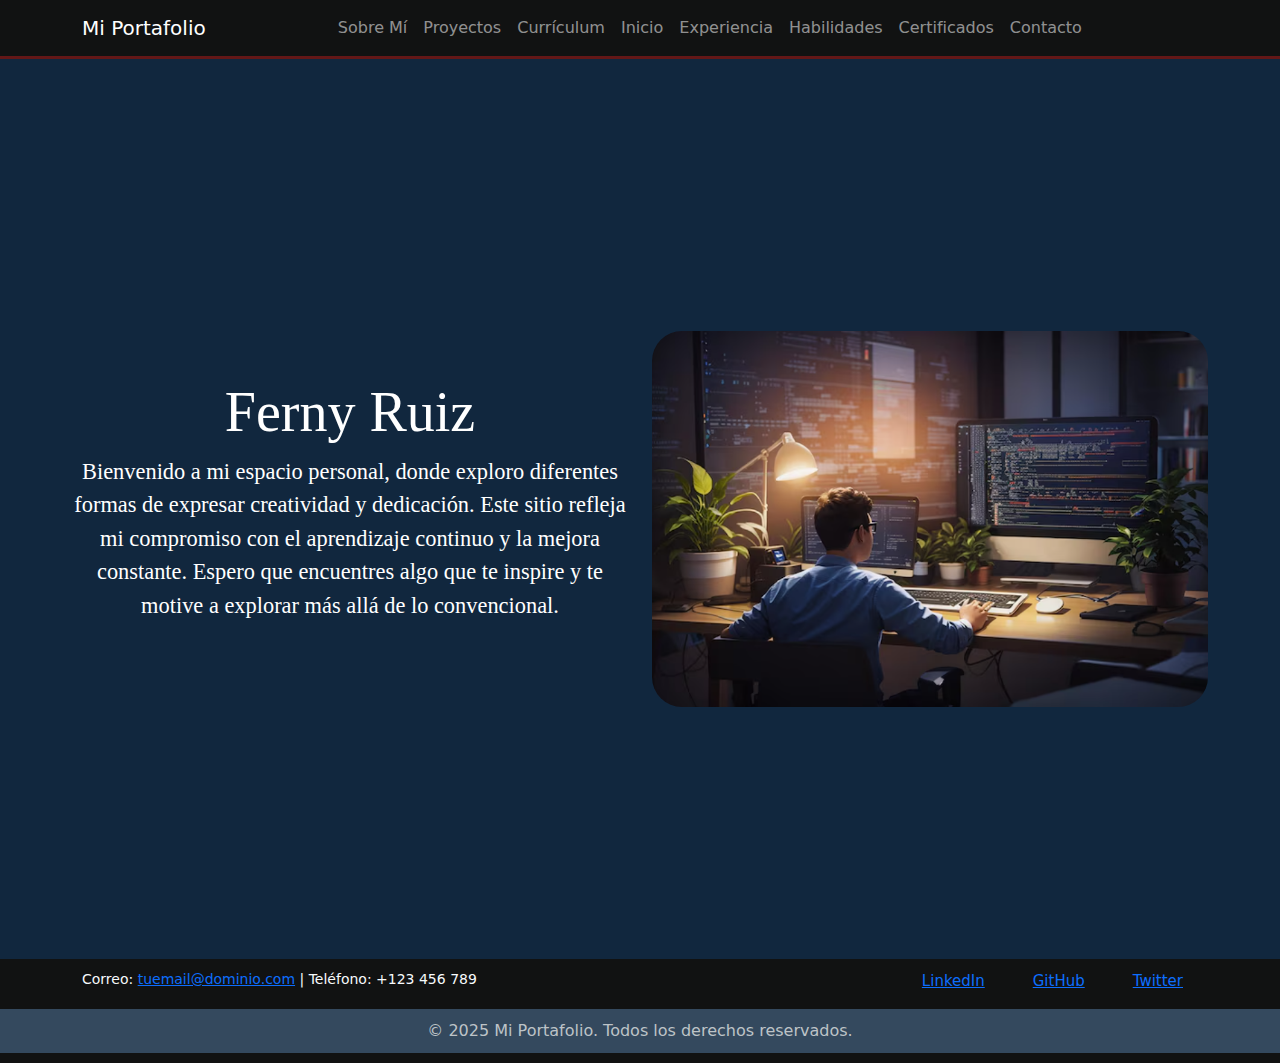
==== index.html @ 7714d7a0 "primeros cambios" ====
<!DOCTYPE html>
<html lang="es">
  <head>
    <meta charset="UTF-8" />
    <meta name="viewport" content="width=device-width, initial-scale=1.0" />
    <link rel="stylesheet" href="style.css" />
    <link
      href="https://cdn.jsdelivr.net/npm/bootstrap@5.3.0/dist/css/bootstrap.min.css"
      rel="stylesheet"
    />
    <script src="https://cdn.jsdelivr.net/npm/@popperjs/core@2.11.6/dist/umd/popper.min.js"></script>
    <script src="https://cdn.jsdelivr.net/npm/bootstrap@5.3.0-alpha1/dist/js/bootstrap.min.js"></script>

    <title>Portafolio Web</title>
  </head>

  <body>
    <main>
      <!-- Encabezado -->
      <header>
        <!-- Sección de la barra de navegación utilizando Bootstrap -->
        <nav class="navbar navbar-expand-lg navbar-dark custom__navbar">
          <div class="container">
            <a class="navbar-brand" href="index.html">Mi Portafolio</a>

            <!-- Botón de hamburguesa para dispositivos móviles y llamadas por id -->
            <button
              class="navbar-toggler"
              type="button"
              data-bs-toggle="collapse"
              data-bs-target="#navbarNav"
            >
              <span class="navbar-toggler-icon"></span>
            </button>
            <div class="collapse navbar-collapse" id="navbarNav">
              <ul class="navbar-nav ms-auto justify-content-center w-100">
                <li class="nav-item">
                  <a class="nav-link" href="sobremi.html">Sobre Mí</a>
                </li>

                <li class="nav-item">
                  <a class="nav-link" href="proyectos.html">Proyectos</a>
                </li>

                <li class="nav-item">
                  <a class="nav-link" href="curriculum.html">Currículum</a>
                </li>

                <li class="nav-item">
                  <a class="nav-link" href="index.html">Inicio</a>
                </li>

                <li class="nav-item">
                  <a class="nav-link" href="experiencia.html">Experiencia</a>
                </li>

                <li class="nav-item">
                  <a class="nav-link" href="habilidades.html">Habilidades</a>
                </li>

                <li class="nav-item">
                  <a class="nav-link" href="certificados.html">Certificados</a>
                </li>

                <li class="nav-item">
                  <a class="nav-link" href="contacto.html">Contacto</a>
                </li>
              </ul>
            </div>
          </div>
        </nav>
      </header>

      <!-- Imagen y texto pagina principal-->
      <div class="entrada-contenido">
        <div class="row w-100">
          <div class="entrada__contenido__nombre__texto col-lg-6 text-center flex-column">
            <h1 class="custom__h1 display-4" id="titulo__Paginaprincipal">
              Ferny Ruiz
            </h1>
            <p class="texto__parrafo" id="parrafo__Paginaprincipal">
              Bienvenido a mi espacio personal, donde exploro diferentes formas
              de expresar creatividad y dedicación. Este sitio refleja mi
              compromiso con el aprendizaje continuo y la mejora constante.
              Espero que encuentres algo que te inspire y te motive a explorar
              más allá de lo convencional.
            </p>
          </div>

          <div class="entrada__contenido__imagen col-lg-6">
            <img
              src="assets/imagen principal.png"
              class="imagen__principal"
              id="imagen__Paginaprincipal"
              alt="Imagen descriptiva"
            />
          </div>
        </div>
      </div>

      <footer class="footer__principal">
        <div class="container">
          <div class="row">
            <div class="col-md-6">
              <p class="contacto__informacion">
                Correo:
                <a href="mailto:tuemail@dominio.com">tuemail@dominio.com</a> |
                Teléfono: +123 456 789
              </p>
            </div>

            <!-- Sección de Redes Sociales -->
            <div class="col-md-6">
              <ul class="footer__social__ul">
                <li class="footer__social__iniciador__li">
                  <a
                    class="footer__red__social__a"
                    href="https://www.linkedin.com/in/tu-perfil/"
                    target="_blank"
                  >
                    <i class="footer__nombre__social"></i> LinkedIn
                  </a>
                </li>

                <li class="footer__social__iniciador__li">
                  <a
                    class="footer__red__social__a"
                    href="https://github.com/tu-perfil"
                    target="_blank"
                  >
                    <i class="footer__nombre__social"></i> GitHub
                  </a>
                </li>

                <li class="footer__social__iniciador__li">
                  <a
                    class="footer__red__social__a"
                    href="https://twitter.com/tu-perfil"
                    target="_blank"
                  >
                    <i class="footer__nombre__social"></i> Twitter
                  </a>
                </li>
              </ul>
            </div>
          </div>
        </div>

        <!-- Pie de página -->
        <div class="footer__boton text-center">
          <p class="footer__boton__p">
            &copy; 2025 Mi Portafolio. Todos los derechos reservados.
          </p>
        </div>
      </footer>
    </main>

    <script src="app.js" defer></script>
  </body>
</html>
---- style.css ----
@import url('https://fonts.googleapis.com/css2?family=Roboto:wght@400;700&display=swap');
/* Variables globales */
:root {
  --color-primario: #1d282f;
  --color-secundario: #007bff;
  --color-terciario: #11273e; /* centro de páginas, Color principal */
  --color-Cuarterio: #111212; /* Navbar y footer */
  --color-fondo: #f8f9fa;
  --color-texto: #f6f7f9;
  --color-texto-secundario: #0f1e2c;
  --color-blanco: #ffffff;
  --color-bordes: #dee2e6;

 
}
*{
  margin: 0;
  padding: 0;
}

/* 🔹 Navbar */
.custom__navbar {
  background-color: var(--color-Cuarterio); /* Color de fondo Navvar */
  padding: 1rem 0.5rem;
  border-bottom: 3px solid #631717; /* Línea decorativa */
}

/* Sección principal de página web*/
.entrada-contenido {
  background-color: var(--color-terciario);
  height: 100vh; /* Esto asegura que ocupe toda la altura de la ventana */
  display: flex;
  align-items: center; /* Centra el contenido verticalmente */
  justify-content: center; /* Centra el contenido horizontalmente font-family: "Noto Serif", serif;*/
}
.texto__parrafo {
  color: var(--color-blanco);
  font-family: "Noto Serif", serif;
  font-size: 1.2rem;
}
.custom__h1 {
  color: var(--color-blanco);
  font-family: "Noto Serif", serif;
}

.entrada__contenido__nombre__texto{
  display: flex;
  justify-content: center;
}

/* Imágenes adaptables pagina principal*/
.imagen__principal {
  width: 100%; /* La imagen abarca todo el ancho de su contenedor */
  /* height: 100%; La imagen abarca toda la altura de su contenedor */
  border-radius: 30px;
}

/* Sección javascript, transición Activación, se traen por id*/
#imagen__Paginaprincipal, #titulo__Paginaprincipal, #parrafo__Paginaprincipal {
  opacity: 0;  /* Elementos invisibles */
  transform: translateY(10px);  /* Desplazados hacia abajo */
}

/*@media(max-width: 767px){

}*/

/* Media Queries para pantallas grandes (tabletas y pantallas grandes no de escritorio) */
@media (min-width: 1201px) {
  /* Para pantallas grandes (mayores a 1200px) */

  .entrada-contenido {
    height: 100vh; /* Ocupa toda la altura de la ventana */
    padding: 60px; /* Espacio dentro del contenedor */
    display: flex;
    justify-content: center; /* Centra todo el contenido horizontalmente */
    align-items: center; /* Centra todo el contenido verticalmente */
  }

  .entrada__contenido__nombre__texto {
    width: 60%; /* El contenido de texto ocupa un 60% del ancho */
    text-align: center; /* Centra el texto */
  }

  .entrada__contenido__imagen {
    width: 60%; /* Ajusta la imagen para que ocupe el 60% del ancho */
    margin-top: 20px; /* Añade espacio encima de la imagen */
  }

  /* Ajuste de imágenes para pantallas grandes */
  .imagen__principal {
    border-radius: 30px; /* Aumenta el radio para bordes más redondeados */
    width: 100%; /* La imagen sigue ocupando el 100% del ancho disponible */
  }

  .texto__parrafo {
    font-size: 1.4rem; /* Aumenta el tamaño del texto para pantallas grandes */
  }

  .custom__h1 {
    font-size: 3rem; /* Aumenta el tamaño del título para pantallas grandes */
  }
}

/* 🔹 termina pagina principal */


/* 🔹 Sección de Inicio */
.seccion__inicio {
  padding: var(--seccion__espaciado) 0;
  background-color: var(--color-primario);
  color: var(--color-texto);
  text-align: center;
}

/* 🔹 Sección de Certificados */

.seccion__proyectos {
  background-color: var(
    --color-terciario
  ); /* Color de fondo (puedes cambiarlo) */
  width: 100vw; /* Ocupar todo el ancho de la pantalla */
  margin: 0;
  padding: 50px 0;
  min-height: auto; /* Mínimo 100% de la altura de la pantalla 50px 0 */
  
}
.seccion__proyectos .row {
  display: flex;
  justify-content: center;
  gap: 20px; /* Espacio entre tarjetas */
}
@media (min-width: 768px) {
  .seccion__proyectos .row {
    gap: 0; /* Quita el gap para que los 3 col-md-4 encajen perfectamente */
  }
}
.seccion__proyectos-titulo {
  text-align: center;
  color: var(--color-texto); /* Color del texto */
  font-size: 2rem; /* Tamaño de la letra */
  margin-bottom: 30px;
}
.seccion__proyectos-card {
  display: flex;
  justify-content: center;
}

.seccion__proyectos-card-content {
  border: 1px solid var(--color-bordes);
  transition: transform 0.3s ease;
  width: 100%; /* Asegura que las tarjetas mantengan el tamaño adecuado */
  max-width: 350px; /* Evita que se agranden demasiado */
}

.seccion__proyectos-card-content:hover {
  transform: scale(1.05);
}

.seccion-certificados {
  background-color: var(--color-terciario); /* Fondo de la sección */
  padding: 40px 20px; /* Espaciado para que no quede pegado */
  display: flex;
  justify-content: center; /* Centra el contenido si lo necesitas */
  margin-bottom: 0; /* Elimina el margen inferior */
}

/* Mantiene el diseño bonito del select */
.select__certificados {
  display: flex;
  align-items: center;
  gap: 12px;
  background: #ffffff; /* Fondo blanco para el select */
  padding: 10px 15px;
  border-radius: 8px;
  box-shadow: 2px 2px 10px rgba(0, 0, 0, 0.1);
  width: fit-content;
}

/* 🔹 Sección de Currículum */
.seccion__curriculum {
  padding: var(--seccion__espaciado) 0;
  background-color: var(--color-terciario);
  color: var(--color-texto);
  text-align: center;
}

/* 🔹 Sección Sobre Mí */
.seccion__sobre-mi {
  padding: var(--seccion__espaciado) 0;
  text-align: center;
}

/* 🔹 Sección de Contacto */
.seccion__contacto {
  padding: var(--seccion__espaciado) 0;
  text-align: center;
}
/* Sección de Experiencia Profesional */
.seccion__experiencia {
  width: 100%;
  margin: 0;
  padding: 20px; /* Puedes ajustar el padding a tu gusto */
  min-height: 100vh;
  box-sizing: border-box;
  background-color: var(--color-terciario);
}
.seccion__experiencia-titulo {
  text-align: center;
  color: var(--color-blanco);
  font-size: 2rem;
  margin-bottom: 20px;
}

.seccion__experiencia-contenedor {
  display: flex;
  flex-direction: column;
  gap: 20px;
}

.seccion__experiencia-item {
  background: var(--color-blanco);
  padding: 20px;
  border-left: 5px solid var(--color-secundario); /* Línea azul al costado */
  border-radius: 8px;
  box-shadow: 0px 4px 6px rgba(0, 0, 0, 0.1);
}

.seccion__experiencia-cargo {
  font-size: 1.3rem;
  font-weight: bold;
  color: var(--color-secundario);
}

.seccion__experiencia-fecha {
  font-size: 0.9rem;
  color: var(--color-texto-secundario);
  margin-bottom: 10px;
}

.seccion__experiencia-descripcion {
  font-size: 1rem;
  color: var(--color-texto-secundario);
}

/* Ajustes para móviles */
@media (max-width: 767px) {
  .seccion__experiencia {
    padding: 0 15px;
  }
}

/* Sección sobre mi*/
.titulo__resumen {
  text-align: center;
}

/* Sección curriculum*/
.seccion__curriculum {
  width: 100%; /* anchura */
  height: 100vh; /* altura */
  background-color: var(--color-terciario); /* color de fondo desde el root */
}
/*footer*/
/* Estilos generales del footer contacto y principal*/

.footer__principal{
  background-color: var(--color-Cuarterio); /* Fondo oscuro */
  padding: 10px 0;
}

.contacto__informacion{
  color: #f7fafc;
  font-size: 14px;
}

/* Estilos de los iconos */
.footer__social__ul{
  list-style-type: none;
  padding: 0;
  display: flex;
  justify-content: flex-end;
}

.footer__social__iniciador__li{
  margin: 0 15px;
}

.footer__red__social__a{
  margin-left: 10px;
  font-size: 15px;
}

.footer__red__social__a:hover {
  color: #3498db; /* Color azul al pasar el mouse */
}

.footer__nombre__social{
  margin-right: 8px;
}

/* Lista de copyrigth*/

.footer__boton{
  background-color: #34495e;
  padding: 10px 0;
}

.footer__boton__p{
  margin: 0;
  color: #bdc3c7;
}

/* Responsividad */
@media (max-width: 768px) {
  .footer__principal .row {
    text-align: center;
  }

  .footer__principal .col-md-6 {
    margin-bottom: 10px;
  }

  .footer__social__ul {
    justify-content: center;
  }
}
/* Estilo general para el formulario de contacto */
.form__contact {
  max-width: 600px; /* Tamaño máximo del formulario */
  margin: 20px auto; /* Centramos el formulario con un margen automático */
  padding: 20px; /* Espacio interno en el formulario */
  background-color: var(--color-primario); /* Color de fondo del formulario */
  border-radius: 8px; /* Bordes redondeados */
  box-shadow: 0 4px 8px rgba(0, 0, 0, 0.1); /* Sombra sutil para el formulario */
}
.modificacion_color {
  background-color: var(--color-terciario);
}
/* Estilo para los grupos dentro del formulario (cada campo) */
.form__group {
  margin-bottom: 20px; /* Espaciado entre los campos del formulario */
}

/* Estilo para las etiquetas de los campos */
.form__label {
  font-size: 1.1rem; /* Tamaño de fuente ligeramente mayor */
  font-weight: bold; /* Hacer las etiquetas en negrita */
  margin-bottom: 5px; /* Espaciado debajo de las etiquetas */
  display: block; /* Hacer que las etiquetas se muestren como bloques (una encima de la otra) */
  color: var(--color-blanco); /* Color blanco para el texto */
}

/* Estilo para los grupos dentro del formulario (cada campo) */
.form__group {
  margin-bottom: 20px; /* Espaciado entre los campos del formulario */
}

/* Estilo para las etiquetas de los campos */
.form__label {
  font-size: 1.1rem; /* Tamaño de fuente ligeramente mayor */
  font-weight: bold; /* Hacer las etiquetas en negrita */
  margin-bottom: 5px; /* Espaciado debajo de las etiquetas */
  display: block; /* Hacer que las etiquetas se muestren como bloques (una encima de la otra) */
  color: var(--color-blanco); /* Color blanco para el texto */
}

/* Estilo común para los campos de entrada (input y textarea) */
.form__input,
.form__textarea {
  width: 100%; /* Hacer los campos de entrada del 100% del ancho del contenedor */
  padding: 10px; /* Espaciado interno de los campos */
  font-size: 1rem; /* Tamaño de fuente para el texto */
  border: 1px solid #ccc; /* Borde de los campos */
  border-radius: 4px; /* Bordes redondeados */
  background-color: #fff; /* Color de fondo blanco para los campos */
  transition: border-color 0.3s ease; /* Efecto de transición al enfocar el campo */
}

/* Efecto de enfoque para los campos de entrada */
.form__input:focus,
.form__textarea:focus {
  border-color: #007bff; /* Cambiar el color del borde cuando el campo está enfocado */
  outline: none; /* Eliminar el borde por defecto del navegador */
}

/* Estilo para el botón de envío */
.form__btn {
  background-color: #007bff; /* Fondo azul para el botón */
  color: white; /* Texto blanco */
  padding: 10px 20px; /* Espaciado interno del botón */
  font-size: 1.1rem; /* Tamaño de fuente del botón */
  border: none; /* Sin borde por defecto */
  border-radius: 4px; /* Bordes redondeados */
  cursor: pointer; /* Cambiar el cursor a un puntero cuando se pasa sobre el botón */
  transition: background-color 0.3s ease; /* Transición suave para el cambio de color de fondo */
}

/* Efecto cuando el botón se pasa sobre él */
.form__btn:hover {
  background-color: #0056b3; /* Cambiar el color de fondo cuando se pasa el mouse por encima */
}

/* Media query para dispositivos pequeños (móviles) */
@media (max-width: 767px) {
  .form__contact {
    padding: 15px; /* Reducir el espacio interno en dispositivos móviles */
  }

  .form__label {
    font-size: 1rem; /* Reducir el tamaño de la fuente de las etiquetas */
  }

  .form__input,
  .form__textarea {
    font-size: 0.95rem; /* Reducir el tamaño de la fuente en los campos */
  }

  .form__btn {
    font-size: 1rem; /* Reducir el tamaño de la fuente en el botón */
  }
}

/* ------------------------------------------
  Estilos para la Sección de Habilidades
------------------------------------------ */

/* Estilo general para la sección que contiene las habilidades */
.habilidades_seccion {
  background-color: var(--color-terciario); /* Fondo de la sección, usando una variable CSS para el color */
  width: 100%; /* Hace que la sección ocupe todo el ancho de la pantalla */
  min-height: 100vh; /* Asegura que la sección ocupe al menos la altura completa de la pantalla */
  padding: 20px; /* Espacio dentro del contenedor para separar el contenido de los bordes */
  text-align: center; /* Centra el texto dentro de la sección */
}

/* ------------------------------------------
  Contenedor de las cartas de habilidades
------------------------------------------ */

/* Organiza las cartas de habilidad usando un layout flexible */
.habilidades_contenedor {
  display: flex; /* Usamos Flexbox para un diseño flexible */
  flex-wrap: wrap; /* Permite que las cartas se ajusten en filas cuando no hay suficiente espacio */
  justify-content: center; /* Centra las cartas horizontalmente dentro del contenedor */
  gap: 20px; /* Espacio de 20px entre cada carta */
}

/* ------------------------------------------
  Estilos para cada carta de habilidad
------------------------------------------ */

/* Define cómo se ve cada carta de habilidad individual */
.habilidad_carta {
  background-color: #ffffff; /* Fondo blanco para la carta */
  border-radius: 10px; /* Bordes redondeados para un diseño más suave */
  padding: 20px; /* Espaciado interno para separar el contenido de los bordes */
  width: 220px; /* Fija un ancho de 220px para cada carta */
  text-align: center; /* Centra el contenido dentro de la carta */
  box-shadow: 0 4px 8px rgba(0, 0, 0, 0.1); /* Sombra suave para dar profundidad */
  transition: transform 0.3s ease-in-out; /* Añade una transición suave cuando la carta cambia */
}

/* Color del titulo */
.label__habilidades{
  color: var(--color-blanco);
}
/* Efecto visual cuando el usuario pasa el mouse sobre la carta */
.habilidad_carta:hover {
  transform: scale(1.05); /* La carta crece un 5% al pasar el ratón sobre ella */
}

/* ------------------------------------------
  Estilos para los íconos dentro de las cartas
------------------------------------------ */

/* Ajusta el tamaño de las imágenes de los íconos dentro de las cartas */
.habilidad_icono img {
  width: 60px; /* Define el ancho de los iconos a 60px */
  height: 60px; /* Define la altura de los iconos a 60px */
}

/* ------------------------------------------
  Estilos para el título y la descripción
------------------------------------------ */

/* Define el estilo para el título de cada habilidad */
.habilidad_titulo {
  font-weight: bold; /* Hace que el texto del título sea negrita */
  font-size: 18px; /* Tamaño de fuente de 18px para los títulos */
  margin-top: 10px; /* Espacio superior entre el ícono y el título */
}

/* Define el estilo para la descripción de cada habilidad */
.habilidad_descripcion {
  font-size: 14px; /* Tamaño de fuente más pequeño para la descripción */
  color: #666; /* Color gris claro para que la descripción sea legible pero no tan destacada */
}

/* ------------------------------------------
  Estilos para pantallas pequeñas (Responsividad)
------------------------------------------ */

/* Cuando la pantalla tiene un máximo de 768px, se ajustan los estilos */
@media (max-width: 768px) {
  /* Modifica la disposición de las cartas cuando el ancho de la pantalla es pequeño */
  .habilidades_contenedor {
    flex-direction: column; /* Las cartas se apilan de arriba hacia abajo */
    align-items: center; /* Centra las cartas verticalmente */
  }

  /* Ajusta el tamaño de las cartas para pantallas pequeñas */
  .habilidad_carta {
    width: 80%; /* Las cartas ocupan el 80% del ancho de la pantalla */
  }
}
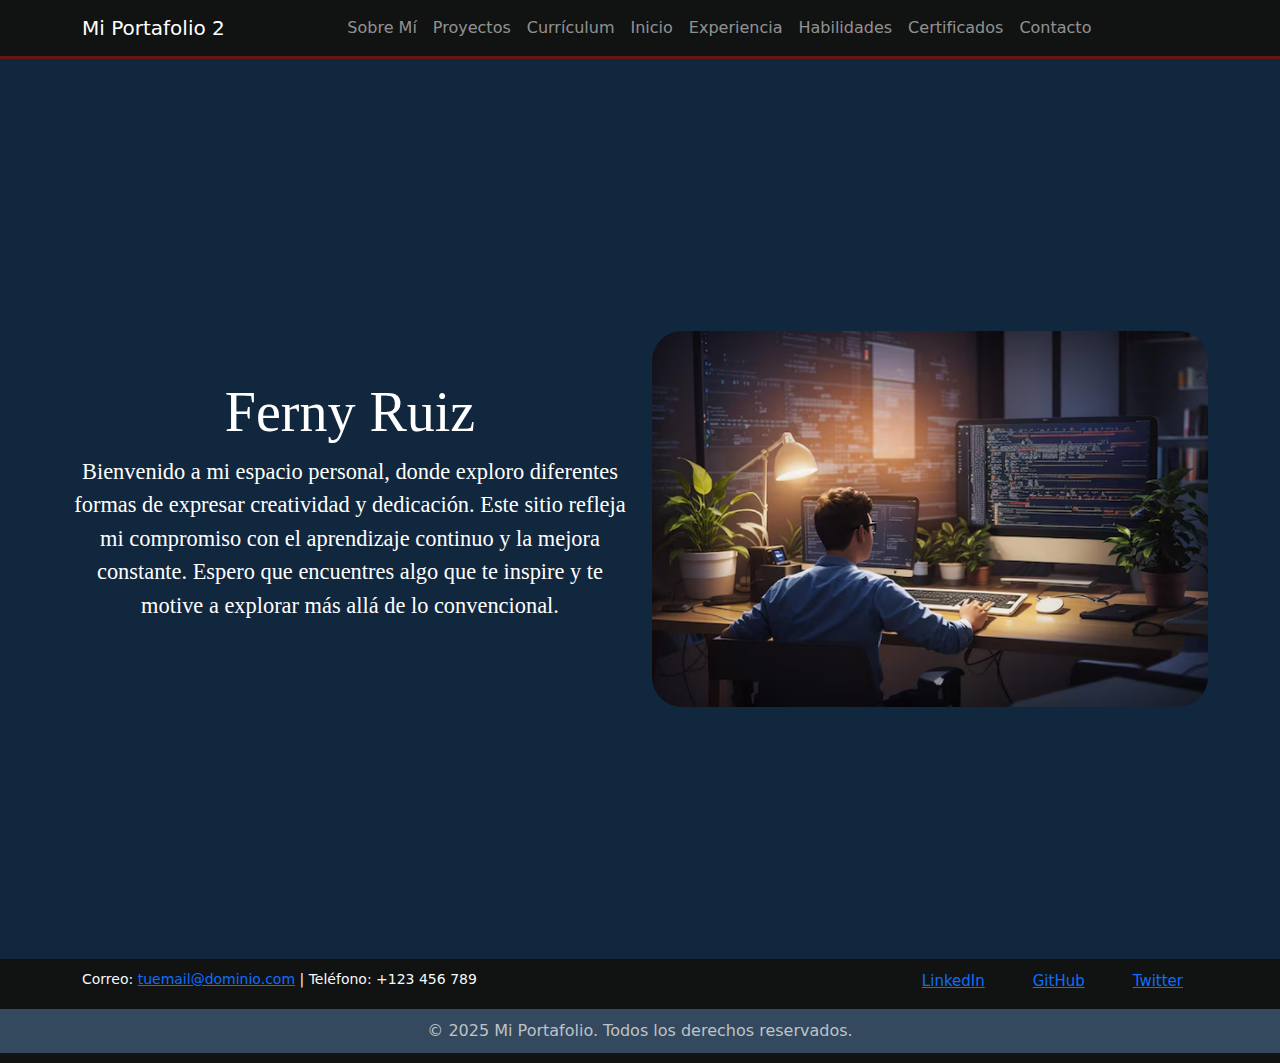
==== commit 8c46fdcb: "nombre portafolio prueba" ====
--- a/index.html
+++ b/index.html
@@ -10,7 +10,7 @@
     />
     <script src="https://cdn.jsdelivr.net/npm/@popperjs/core@2.11.6/dist/umd/popper.min.js"></script>
     <script src="https://cdn.jsdelivr.net/npm/bootstrap@5.3.0-alpha1/dist/js/bootstrap.min.js"></script>
-
+    
     <title>Portafolio Web</title>
   </head>
 
@@ -21,7 +21,7 @@
         <!-- Sección de la barra de navegación utilizando Bootstrap -->
         <nav class="navbar navbar-expand-lg navbar-dark custom__navbar">
           <div class="container">
-            <a class="navbar-brand" href="index.html">Mi Portafolio</a>
+            <a class="navbar-brand" href="index.html">Mi Portafolio 2</a>
 
             <!-- Botón de hamburguesa para dispositivos móviles y llamadas por id -->
             <button
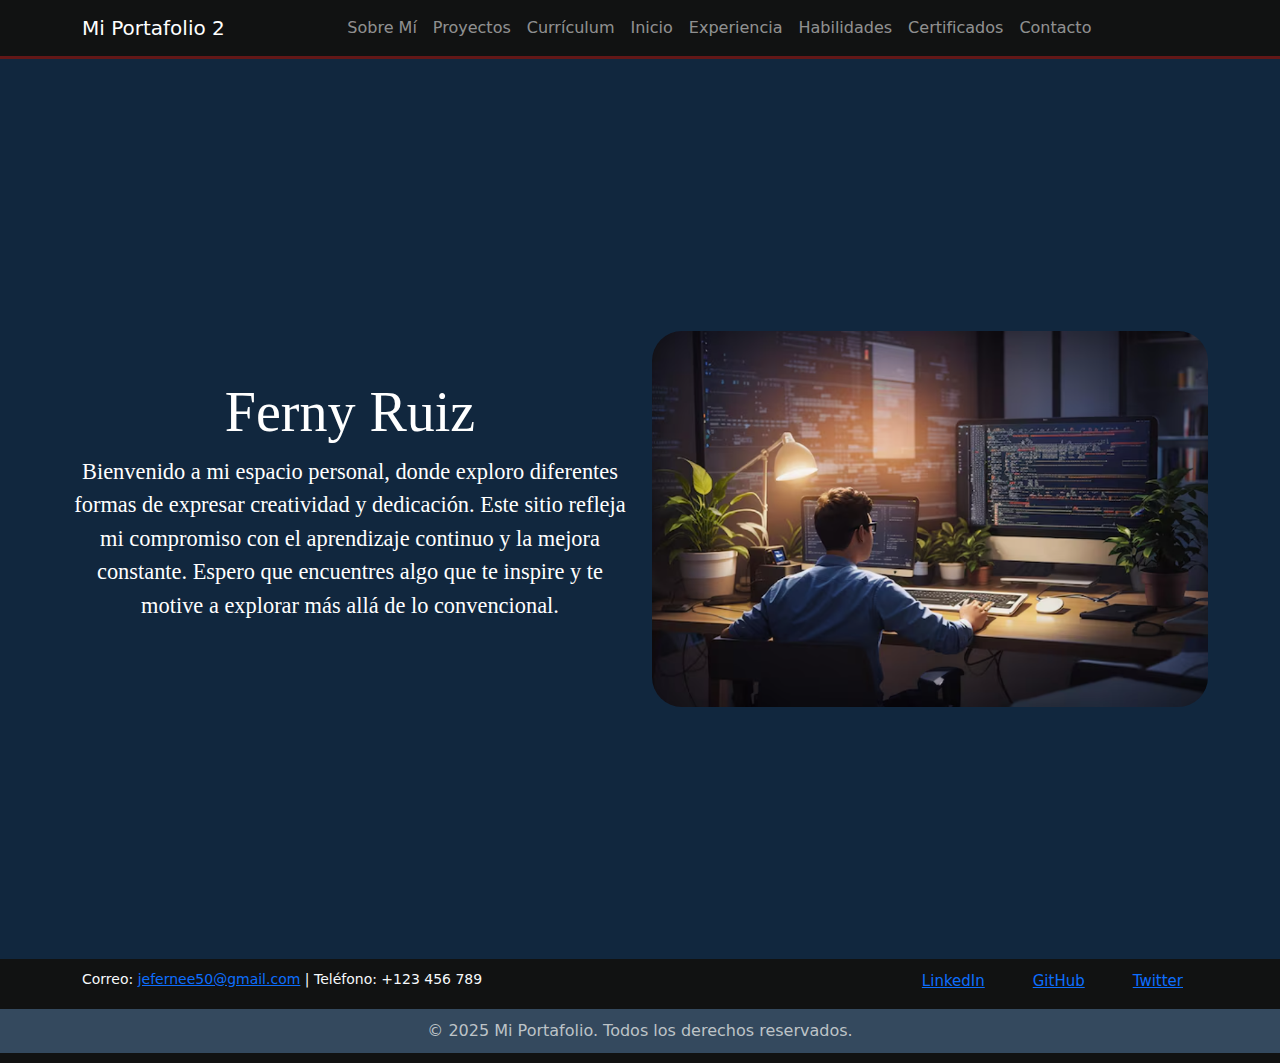
==== commit 526fdf33: "cambio de correo" ====
--- a/index.html
+++ b/index.html
@@ -22,7 +22,6 @@
         <nav class="navbar navbar-expand-lg navbar-dark custom__navbar">
           <div class="container">
             <a class="navbar-brand" href="index.html">Mi Portafolio 2</a>
-
             <!-- Botón de hamburguesa para dispositivos móviles y llamadas por id -->
             <button
               class="navbar-toggler"
@@ -104,7 +103,7 @@
             <div class="col-md-6">
               <p class="contacto__informacion">
                 Correo:
-                <a href="mailto:tuemail@dominio.com">tuemail@dominio.com</a> |
+                <a href="mailto:jefernee50@dominio.com">jefernee50@gmail.com</a> |
                 Teléfono: +123 456 789
               </p>
             </div>
